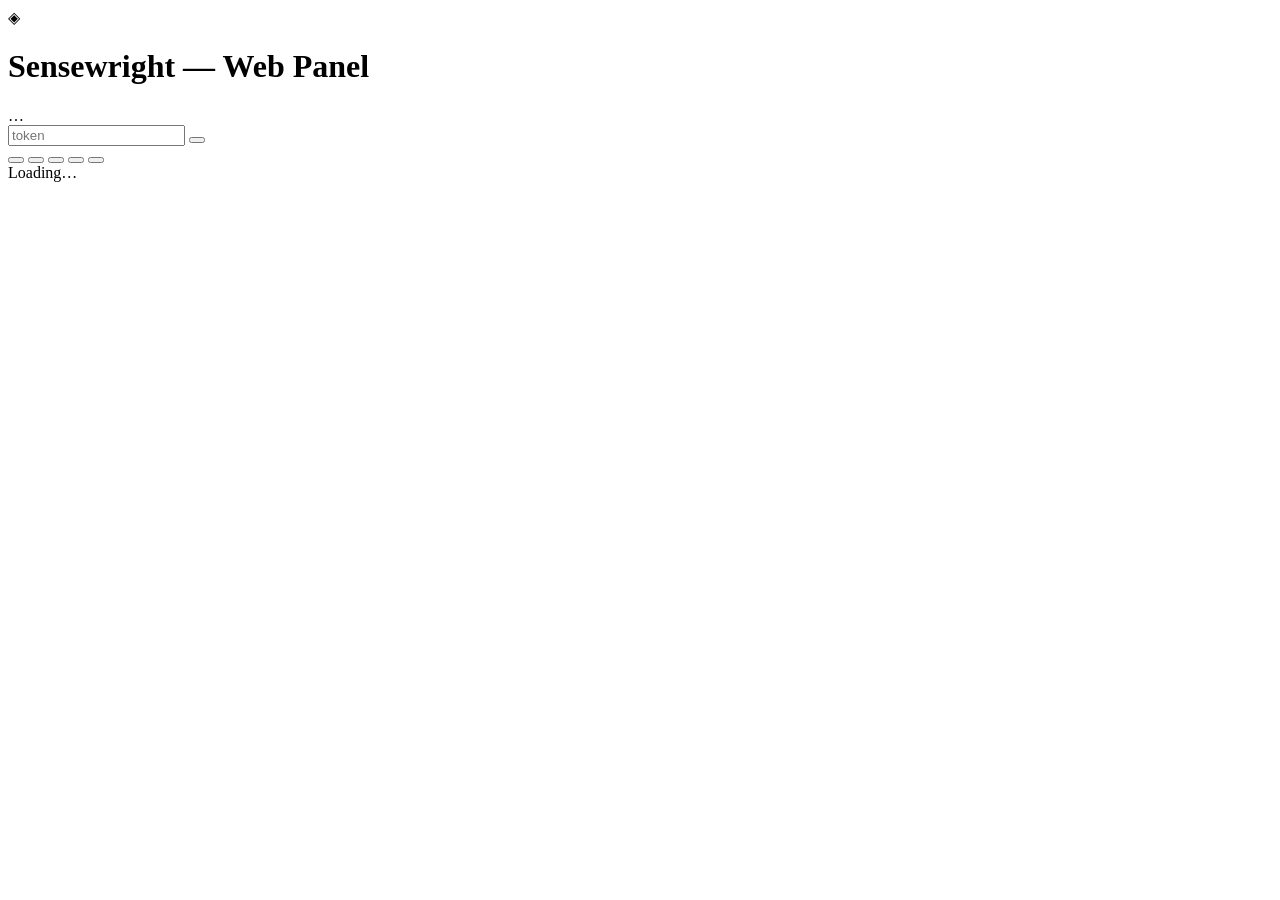
==== sidecar/sensewright_sidecar/webui/index.html @ 1e8d37bc "feat(sidecar): agent voice/context, backgrounds, memory endpoint + webui - agency/social: conversati" ====
<!DOCTYPE html>
<html lang="en">
<head>
  <meta charset="utf-8">
  <meta name="viewport" content="width=device-width, initial-scale=1">
  <title>Sensewright — Web Panel</title>
  <link rel="icon" href="data:,">
  <link rel="stylesheet" href="/ui/style.css">
</head>
<body>
  <header id="top">
    <div class="brand">
      <span class="logo">◈</span>
      <div>
        <h1 data-i18n="web.title">Sensewright — Web Panel</h1>
        <p id="subtitle" data-i18n="web.subtitle"></p>
      </div>
    </div>
    <div class="conn">
      <span id="connDot" class="dot"></span>
      <span id="connText">…</span>
      <span id="version" class="version"></span>
    </div>
  </header>

  <div id="tokenBar" class="tokenbar hidden">
    <strong data-i18n="web.token.title"></strong>
    <span data-i18n="web.token.hint"></span>
    <input id="tokenInput" type="password" autocomplete="off" placeholder="token">
    <button id="tokenSave" data-i18n="web.token.save"></button>
  </div>

  <nav id="tabs">
    <button data-tab="status" class="active" data-i18n="web.tab.status"></button>
    <button data-tab="controls" data-i18n="web.tab.controls"></button>
    <button data-tab="roster" data-i18n="web.tab.roster"></button>
    <button data-tab="world" data-i18n="web.tab.world"></button>
    <button data-tab="pending" data-i18n="web.tab.pending"></button>
  </nav>

  <main id="view">
    <div class="loading" data-i18n="web.loading">Loading…</div>
  </main>

  <div id="toast" class="toast hidden"></div>

  <script src="/ui/app.js" defer></script>
</body>
</html>
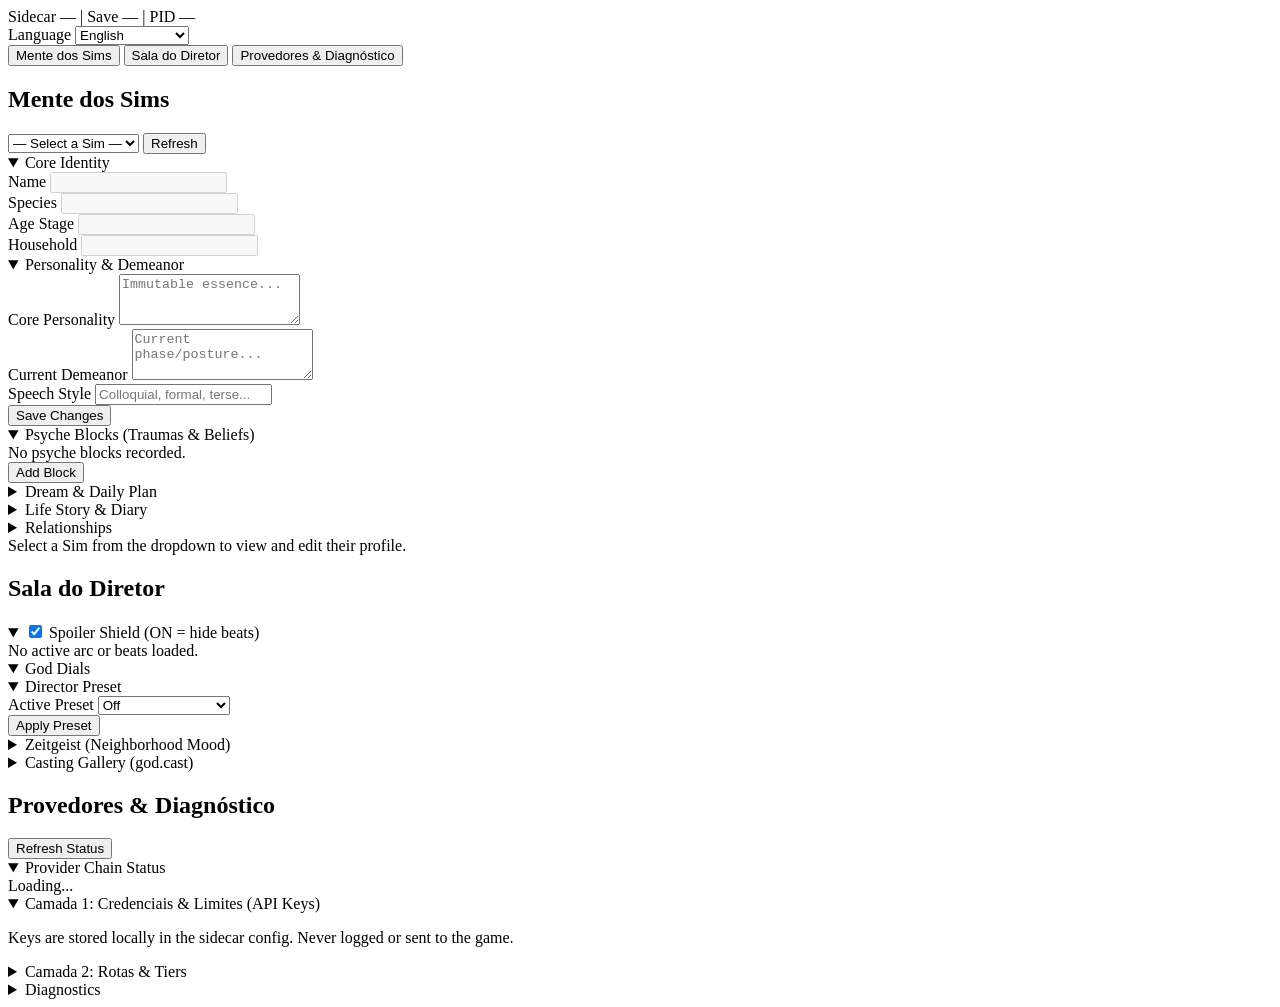
==== commit f2503c6d: "feat(i18n): data-driven localization engine + zero-hardcoded-locale refactor Apply the revised F18 l" ====
--- a/sidecar/sensewright_sidecar/webui/index.html
+++ b/sidecar/sensewright_sidecar/webui/index.html
@@ -3,47 +3,338 @@
 <head>
   <meta charset="utf-8">
   <meta name="viewport" content="width=device-width, initial-scale=1">
-  <title>Sensewright — Web Panel</title>
-  <link rel="icon" href="data:,">
+  <title data-i18n="app.title">Sensewright Web Studio</title>
   <link rel="stylesheet" href="/ui/style.css">
 </head>
 <body>
-  <header id="top">
-    <div class="brand">
-      <span class="logo">◈</span>
-      <div>
-        <h1 data-i18n="web.title">Sensewright — Web Panel</h1>
-        <p id="subtitle" data-i18n="web.subtitle"></p>
-      </div>
+  <!-- Top Status Bar -->
+  <header class="status-bar" role="status" aria-live="polite">
+    <div class="status-left">
+      <span class="status-badge" id="health-badge" data-state="unknown">
+        <span class="dot" aria-hidden="true"></span>
+        <span data-i18n="status.sidecar">Sidecar</span>
+        <span id="health-text">—</span>
+      </span>
+      <span class="status-sep" aria-hidden="true">|</span>
+      <span class="status-badge" id="save-badge">
+        <span class="dot" aria-hidden="true"></span>
+        <span data-i18n="status.save">Save</span>
+        <span id="save-text">—</span>
+      </span>
+      <span class="status-sep" aria-hidden="true">|</span>
+      <span class="status-badge" id="pid-badge">
+        <span class="dot" aria-hidden="true"></span>
+        <span data-i18n="status.pid">PID</span>
+        <span id="pid-text">—</span>
+      </span>
     </div>
-    <div class="conn">
-      <span id="connDot" class="dot"></span>
-      <span id="connText">…</span>
-      <span id="version" class="version"></span>
+    <div class="status-right">
+      <label class="lang-toggle" for="lang-select" data-i18n="status.language">Language</label>
+      <select id="lang-select" aria-label="Interface language">
+        <option value="en">English</option>
+        <option value="pt-BR">Português (BR)</option>
+      </select>
     </div>
   </header>
 
-  <div id="tokenBar" class="tokenbar hidden">
-    <strong data-i18n="web.token.title"></strong>
-    <span data-i18n="web.token.hint"></span>
-    <input id="tokenInput" type="password" autocomplete="off" placeholder="token">
-    <button id="tokenSave" data-i18n="web.token.save"></button>
-  </div>
-
-  <nav id="tabs">
-    <button data-tab="status" class="active" data-i18n="web.tab.status"></button>
-    <button data-tab="controls" data-i18n="web.tab.controls"></button>
-    <button data-tab="roster" data-i18n="web.tab.roster"></button>
-    <button data-tab="world" data-i18n="web.tab.world"></button>
-    <button data-tab="pending" data-i18n="web.tab.pending"></button>
+  <!-- Main Tab Navigation -->
+  <nav class="tab-bar" role="tablist" aria-label="Main sections">
+    <button role="tab" id="tab-sims" class="tab-btn active" aria-selected="true" aria-controls="panel-sims" data-i18n="tabs.sims">Mente dos Sims</button>
+    <button role="tab" id="tab-god" class="tab-btn" aria-selected="false" aria-controls="panel-god" data-i18n="tabs.god">Sala do Diretor</button>
+    <button role="tab" id="tab-providers" class="tab-btn" aria-selected="false" aria-controls="panel-providers" data-i18n="tabs.providers">Provedores & Diagnóstico</button>
   </nav>
 
-  <main id="view">
-    <div class="loading" data-i18n="web.loading">Loading…</div>
+  <!-- Tab Panels -->
+  <main class="tab-content" role="tabpanel" id="panel-sims" aria-labelledby="tab-sims">
+    <!-- Aba 1: Mente dos Sims -->
+    <section class="panel-section">
+      <header class="section-header">
+        <h2 data-i18n="sims.title">Mente dos Sims</h2>
+        <div class="section-actions">
+          <select id="sim-select" aria-label="Select a Sim">
+            <option value="" disabled selected data-i18n="sims.select_placeholder">— Select a Sim —</option>
+          </select>
+          <button id="btn-refresh-sims" class="btn btn-secondary" data-i18n="common.refresh">Refresh</button>
+        </div>
+      </header>
+
+      <div id="sim-profile" class="sim-profile hidden">
+        <!-- Core Identity -->
+        <details class="card" open>
+          <summary class="card-title" data-i18n="sims.core_identity">Core Identity</summary>
+          <div class="card-body">
+            <div class="field-row">
+              <label for="pf-name" data-i18n="sims.name">Name</label>
+              <input type="text" id="pf-name" disabled>
+            </div>
+            <div class="field-row">
+              <label for="pf-species" data-i18n="sims.species">Species</label>
+              <input type="text" id="pf-species" disabled>
+            </div>
+            <div class="field-row">
+              <label for="pf-age" data-i18n="sims.age_stage">Age Stage</label>
+              <input type="text" id="pf-age" disabled>
+            </div>
+            <div class="field-row">
+              <label for="pf-household" data-i18n="sims.household">Household</label>
+              <input type="text" id="pf-household" disabled>
+            </div>
+          </div>
+        </details>
+
+        <!-- Core Personality vs Current Demeanor -->
+        <details class="card" open>
+          <summary class="card-title" data-i18n="sims.personality_demeanor">Personality & Demeanor</summary>
+          <div class="card-body">
+            <div class="field-row">
+              <label for="pf-core" data-i18n="sims.core_personality">Core Personality</label>
+              <textarea id="pf-core" rows="3" data-field="core_personality" placeholder="Immutable essence..."></textarea>
+            </div>
+            <div class="field-row">
+              <label for="pf-demeanor" data-i18n="sims.current_demeanor">Current Demeanor</label>
+              <textarea id="pf-demeanor" rows="3" data-field="current_demeanor" placeholder="Current phase/posture..."></textarea>
+            </div>
+            <div class="field-row">
+              <label for="pf-speech" data-i18n="sims.speech_style">Speech Style</label>
+              <input type="text" id="pf-speech" data-field="speech_style" placeholder="Colloquial, formal, terse...">
+            </div>
+            <div class="field-row actions">
+              <button class="btn btn-primary" id="btn-save-personality" data-i18n="common.save">Save Changes</button>
+            </div>
+          </div>
+        </details>
+
+        <!-- Psyche Blocks -->
+        <details class="card" open>
+          <summary class="card-title" data-i18n="sims.psyche_blocks">Psyche Blocks (Traumas & Beliefs)</summary>
+          <div class="card-body">
+            <div id="psyche-list" class="psyche-list" data-i18n-empty="sims.no_psyche">No psyche blocks recorded.</div>
+            <div class="field-row actions">
+              <button class="btn btn-secondary" id="btn-add-psyche" data-i18n="sims.add_psyche">Add Block</button>
+            </div>
+          </div>
+        </details>
+
+        <!-- Dream & Daily Plan -->
+        <details class="card">
+          <summary class="card-title" data-i18n="sims.dream_plan">Dream & Daily Plan</summary>
+          <div class="card-body">
+            <div class="field-row">
+              <label for="pf-dream" data-i18n="sims.dream">Last Dream</label>
+              <textarea id="pf-dream" rows="3" data-field="dream" readonly placeholder="Dream narrative appears here after sleep..."></textarea>
+            </div>
+            <div class="field-row">
+              <label for="pf-dream-archetype" data-i18n="sims.dream_archetype">Archetype</label>
+              <input type="text" id="pf-dream-archetype" readonly>
+            </div>
+            <div class="field-row">
+              <label for="pf-dream-urge" data-i18n="sims.dream_urge">Dream Urge</label>
+              <input type="text" id="pf-dream-urge" readonly>
+            </div>
+            <hr>
+            <div class="field-row">
+              <label for="pf-plan" data-i18n="sims.daily_plan">Daily Plan</label>
+              <textarea id="pf-plan" rows="4" data-field="daily_plan" placeholder="Morning / Afternoon / Evening blocks..."></textarea>
+            </div>
+            <div class="field-row actions">
+              <button class="btn btn-primary" id="btn-save-plan" data-i18n="common.save">Save Plan</button>
+            </div>
+          </div>
+        </details>
+
+        <!-- Life Story & Diary -->
+        <details class="card">
+          <summary class="card-title" data-i18n="sims.lifestory_diary">Life Story & Diary</summary>
+          <div class="card-body">
+            <div class="field-row">
+              <label for="pf-lifestory" data-i18n="sims.life_story">Life Story</label>
+              <textarea id="pf-lifestory" rows="5" data-field="life_story" readonly placeholder="Life story chapters..."></textarea>
+            </div>
+            <hr>
+            <div class="field-row">
+              <label for="pf-diary" data-i18n="sims.diary">Diary (Latest Entry)</label>
+              <textarea id="pf-diary" rows="4" data-field="diary" readonly placeholder="Diary entries appear here..."></textarea>
+            </div>
+          </div>
+        </details>
+
+        <!-- Relationships Graph (simple list) -->
+        <details class="card">
+          <summary class="card-title" data-i18n="sims.relationships">Relationships</summary>
+          <div class="card-body">
+            <div id="relationships-list" class="relationships-list" data-i18n-empty="sims.no_relationships">No relationship data.</div>
+          </div>
+        </details>
+      </div>
+
+      <div id="no-sim-selected" class="empty-state" data-i18n="sims.no_sim_selected">Select a Sim from the dropdown to view and edit their profile.</div>
+    </section>
   </main>
 
-  <div id="toast" class="toast hidden"></div>
-
-  <script src="/ui/app.js" defer></script>
+  <main class="tab-content hidden" role="tabpanel" id="panel-god" aria-labelledby="tab-god">
+    <!-- Aba 2: Sala do Diretor -->
+    <section class="panel-section">
+      <header class="section-header">
+        <h2 data-i18n="god.title">Sala do Diretor</h2>
+      </header>
+
+      <!-- Spoiler Shield -->
+      <details class="card" open>
+        <summary class="card-title">
+          <label class="toggle-label">
+            <input type="checkbox" id="spoiler-shield" checked>
+            <span class="toggle-slider" aria-hidden="true"></span>
+            <span data-i18n="god.spoiler_shield">Spoiler Shield (ON = hide beats)</span>
+          </label>
+        </summary>
+        <div class="card-body" id="god-beats-container">
+          <div id="beats-list" class="beats-list" data-i18n-empty="god.no_beats">No active arc or beats loaded.</div>
+        </div>
+      </details>
+
+      <!-- God Dials -->
+      <details class="card" open>
+        <summary class="card-title" data-i18n="god.dials">God Dials</summary>
+        <div class="card-body">
+          <div class="dials-grid" id="dials-grid">
+            <!-- Populated by JS -->
+          </div>
+        </div>
+      </details>
+
+      <!-- Preset Selector -->
+      <details class="card" open>
+        <summary class="card-title" data-i18n="god.preset">Director Preset</summary>
+        <div class="card-body">
+          <div class="field-row">
+            <label for="god-preset" data-i18n="god.preset_label">Active Preset</label>
+            <select id="god-preset" aria-label="Director preset">
+              <option value="off" data-i18n="god.presets.off">Off</option>
+              <option value="novela" data-i18n="god.presets.novela">Novela</option>
+              <option value="sitcom" data-i18n="god.presets.sitcom">Sitcom</option>
+              <option value="drama" data-i18n="god.presets.drama">Drama</option>
+              <option value="caos" data-i18n="god.presets.caos">Caos</option>
+              <option value="terror" data-i18n="god.presets.terror">Terror</option>
+              <option value="romance" data-i18n="god.presets.romance">Romance</option>
+              <option value="filme_adolescente" data-i18n="god.presets.filme_adolescente">Filme Adolescente</option>
+            </select>
+          </div>
+          <div class="field-row actions">
+            <button class="btn btn-primary" id="btn-apply-preset" data-i18n="god.apply_preset">Apply Preset</button>
+          </div>
+        </div>
+      </details>
+
+      <!-- Zeitgeist Tags -->
+      <details class="card">
+        <summary class="card-title" data-i18n="god.zeitgeist">Zeitgeist (Neighborhood Mood)</summary>
+        <div class="card-body">
+          <div class="field-row">
+            <label for="zeitgeist-tags" data-i18n="god.zeitgeist_tags">Tags (comma-separated)</label>
+            <input type="text" id="zeitgeist-tags" placeholder="mystery, romance, tension...">
+          </div>
+          <div class="field-row">
+            <label for="zeitgeist-weather" data-i18n="god.weather_preference">Weather Preference</label>
+            <select id="zeitgeist-weather">
+              <option value="" data-i18n="god.weather_auto">Auto</option>
+              <option value="sunny" data-i18n="god.weather.sunny">Sunny</option>
+              <option value="rain" data-i18n="god.weather.rain">Rain</option>
+              <option value="storm" data-i18n="god.weather.storm">Storm</option>
+              <option value="snow" data-i18n="god.weather.snow">Snow</option>
+              <option value="fog" data-i18n="god.weather.fog">Fog</option>
+            </select>
+          </div>
+          <div class="field-row actions">
+            <button class="btn btn-primary" id="btn-save-zeitgeist" data-i18n="common.save">Save Zeitgeist</button>
+          </div>
+        </div>
+      </details>
+
+      <!-- Casting Gallery -->
+      <details class="card">
+        <summary class="card-title" data-i18n="god.casting">Casting Gallery (god.cast)</summary>
+        <div class="card-body">
+          <div id="casting-list" class="casting-list" data-i18n-empty="god.no_cast">No catalyst NPCs cast.</div>
+          <div class="field-row actions">
+            <button class="btn btn-secondary" id="btn-recast" data-i18n="god.recast">Recast Beat</button>
+          </div>
+        </div>
+      </details>
+    </section>
+  </main>
+
+  <main class="tab-content hidden" role="tabpanel" id="panel-providers" aria-labelledby="tab-providers">
+    <!-- Aba 3: Provedores & Diagnóstico -->
+    <section class="panel-section">
+      <header class="section-header">
+        <h2 data-i18n="providers.title">Provedores & Diagnóstico</h2>
+        <button class="btn btn-secondary" id="btn-refresh-status" data-i18n="common.refresh">Refresh Status</button>
+      </header>
+
+      <!-- Provider Chain Status -->
+      <details class="card" open>
+        <summary class="card-title" data-i18n="providers.chain_status">Provider Chain Status</summary>
+        <div class="card-body">
+          <div id="chain-status" class="chain-status" data-i18n-empty="providers.loading">Loading...</div>
+        </div>
+      </details>
+
+      <!-- Provider Configuration (Layer 1) -->
+      <details class="card" open>
+        <summary class="card-title" data-i18n="providers.layer1">Camada 1: Credenciais & Limites (API Keys)</summary>
+        <div class="card-body">
+          <div id="providers-config" class="providers-grid">
+            <!-- Populated by JS from /v1/status -->
+          </div>
+          <p class="hint" data-i18n="providers.keys_hint">Keys are stored locally in the sidecar config. Never logged or sent to the game.</p>
+        </div>
+      </details>
+
+      <!-- Routing & Tiers (Layer 2) -->
+      <details class="card">
+        <summary class="card-title" data-i18n="providers.layer2">Camada 2: Rotas & Tiers</summary>
+        <div class="card-body">
+          <div class="field-row">
+            <label for="free-only" data-i18n="providers.free_only">Free Models Only</label>
+            <label class="toggle-label">
+              <input type="checkbox" id="free-only">
+              <span class="toggle-slider" aria-hidden="true"></span>
+            </label>
+          </div>
+          <div id="routes-config" class="routes-config" data-i18n-empty="providers.loading_routes">Loading routes...</div>
+        </div>
+      </details>
+
+      <!-- Queue & Budget Diagnostics -->
+      <details class="card">
+        <summary class="card-title" data-i18n="providers.diagnostics">Diagnostics</summary>
+        <div class="card-body">
+          <div class="diag-grid" id="diag-grid">
+            <div class="diag-card">
+              <h4 data-i18n="providers.queue">Queue</h4>
+              <pre id="diag-queue">—</pre>
+            </div>
+            <div class="diag-card">
+              <h4 data-i18n="providers.limits">Rate Limits</h4>
+              <pre id="diag-limits">—</pre>
+            </div>
+            <div class="diag-card">
+              <h4 data-i18n="providers.pool">Provider Pool</h4>
+              <pre id="diag-pool">—</pre>
+            </div>
+            <div class="diag-card">
+              <h4 data-i18n="providers.tiers">Tiers</h4>
+              <pre id="diag-tiers">—</pre>
+            </div>
+          </div>
+        </div>
+      </details>
+    </section>
+  </main>
+
+  <!-- Toast container for notifications -->
+  <div id="toast-container" class="toast-container" aria-live="polite" aria-atomic="true"></div>
+
+  <script src="/ui/app.js"></script>
 </body>
-</html>
+</html>
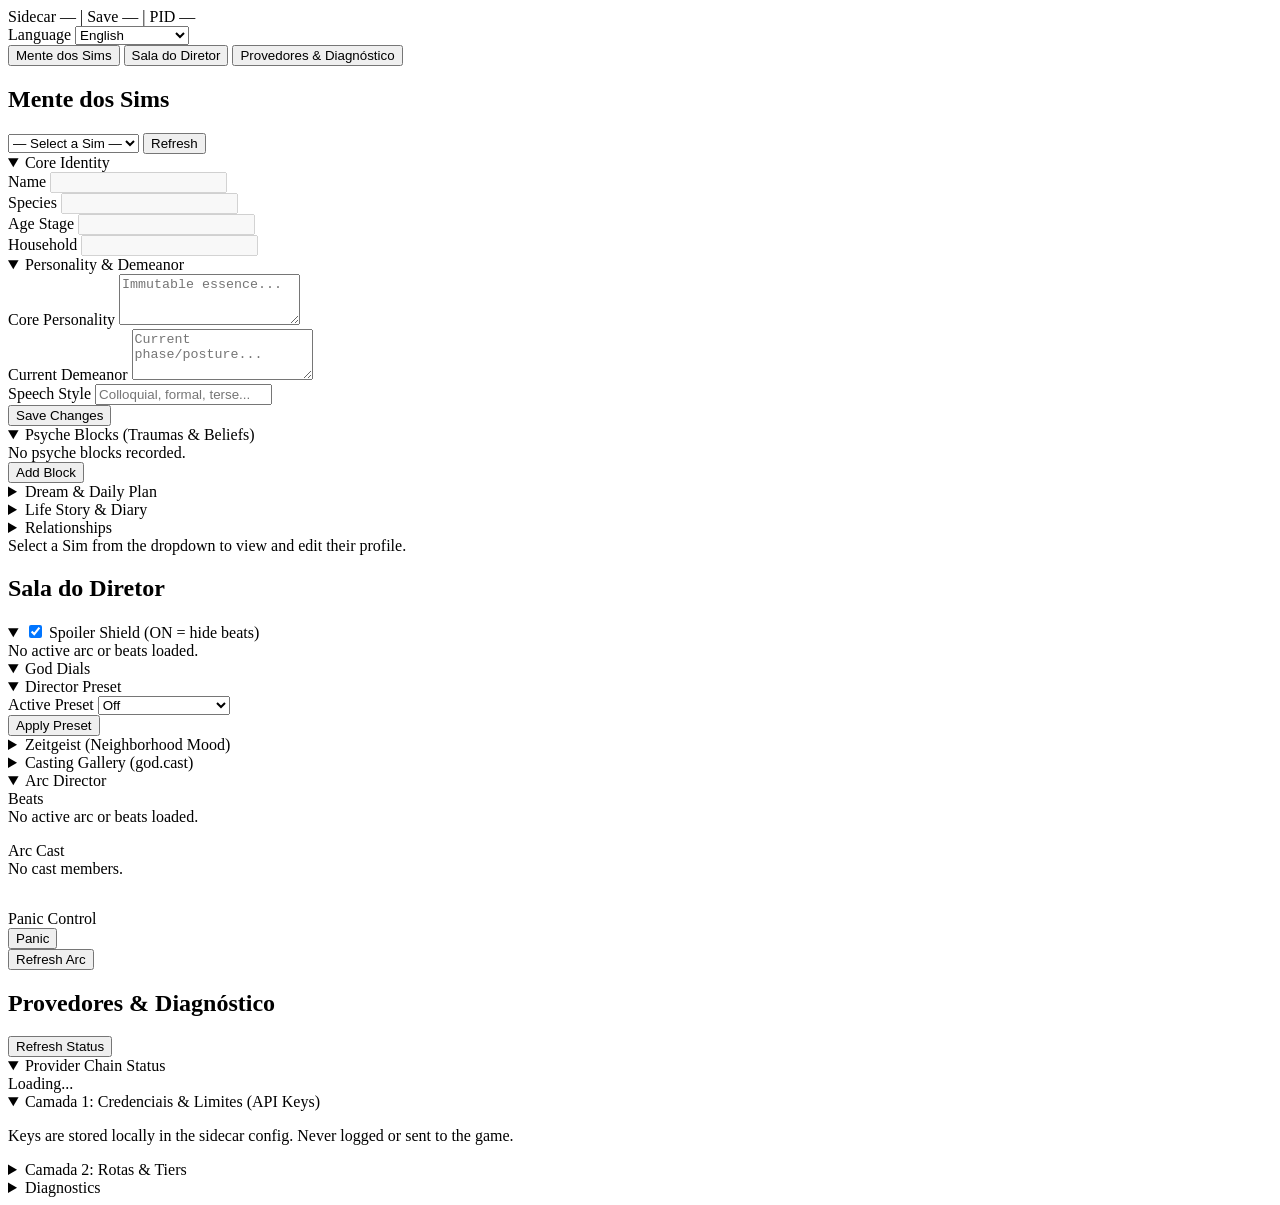
==== commit a314bbf6: "fix(bugs)+feat(P1/P4): close BUG-01/02/03, wire remaining purposes, Web Studio & Mod levers Bugs (do" ====
--- a/sidecar/sensewright_sidecar/webui/index.html
+++ b/sidecar/sensewright_sidecar/webui/index.html
@@ -260,6 +260,79 @@
           </div>
         </div>
       </details>
+
+      <!-- Arc Director Panel -->
+      <details class="card" open>
+        <summary class="card-title" data-i18n="god.arc_director">Arc Director</summary>
+        <div class="card-body">
+          <!-- Arc Header -->
+          <div id="arc-header" class="arc-header" style="display: none;">
+            <div class="field-row">
+              <label data-i18n="god.arc_theme">Theme</label>
+              <span id="arc-theme" class="arc-theme-value"></span>
+            </div>
+            <div class="field-row">
+              <label data-i18n="god.arc_status">Status</label>
+              <span id="arc-status" class="arc-status-value"></span>
+            </div>
+            <div class="field-row">
+              <label data-i18n="god.current_beat">Current Beat</label>
+              <span id="arc-current-beat" class="arc-current-beat-value"></span>
+            </div>
+          </div>
+
+          <!-- Beats List -->
+          <div class="field-row">
+            <label data-i18n="god.beats">Beats</label>
+          </div>
+          <div id="arc-beats-list" class="beats-list" data-i18n-empty="god.no_beats">No active arc or beats loaded.</div>
+
+          <!-- Cast List (from arc) -->
+          <div class="field-row" style="margin-top: 16px;">
+            <label data-i18n="god.arc_cast">Arc Cast</label>
+          </div>
+          <div id="arc-cast-list" class="casting-list" data-i18n-empty="god.no_cast">No cast members.</div>
+
+          <!-- Current Beat Actions -->
+          <div id="arc-beat-actions" class="arc-beat-actions" style="display: none; margin-top: 16px; padding-top: 16px; border-top: 1px solid var(--border);">
+            <div class="field-row">
+              <label data-i18n="god.beat_actions">Beat Actions</label>
+            </div>
+            <div class="field-row actions" id="beat-action-buttons">
+              <button class="btn btn-primary" id="btn-approve-beat" data-i18n="god.approve_beat">Approve Beat</button>
+              <button class="btn btn-secondary" id="btn-skip-beat" data-i18n="god.skip_beat">Skip Beat</button>
+              <button class="btn btn-secondary" id="btn-rewrite-beat" data-i18n="god.rewrite_beat">Rewrite Beat</button>
+              <button class="btn btn-danger" id="btn-abort-arc" data-i18n="god.abort_arc">Abort Arc</button>
+            </div>
+          </div>
+
+          <!-- Panic / Resume -->
+          <div class="field-row" style="margin-top: 16px; padding-top: 16px; border-top: 1px solid var(--border);">
+            <label data-i18n="god.panic_control">Panic Control</label>
+          </div>
+          <div class="field-row actions" id="panic-controls">
+            <button class="btn btn-danger" id="btn-panic" data-i18n="god.panic">Panic</button>
+            <button class="btn btn-success" id="btn-resume" data-i18n="god.resume" style="display: none;">Resume</button>
+            <span id="panic-state" class="panic-state" style="margin-left: 12px; padding-top: 4px;"></span>
+          </div>
+
+          <!-- Recap -->
+          <div id="arc-recap" class="arc-recap" style="display: none; margin-top: 16px; padding-top: 16px; border-top: 1px solid var(--border);">
+            <div class="field-row">
+              <label data-i18n="god.recap">Latest Recap</label>
+            </div>
+            <div class="card-body" style="padding: 12px; background: var(--bg); border: 1px solid var(--border); border-radius: var(--radius-sm);">
+              <div id="recap-headline" class="recap-headline" style="font-weight: 600; margin-bottom: 8px;"></div>
+              <div id="recap-text" class="recap-text" style="font-size: 13px; color: var(--text-muted);"></div>
+              <div id="recap-tick" class="recap-tick" style="font-size: 11px; color: var(--text-dim); margin-top: 8px; font-family: var(--font-mono);"></div>
+            </div>
+          </div>
+
+          <div class="field-row actions">
+            <button class="btn btn-secondary" id="btn-refresh-arc" data-i18n="common.refresh">Refresh Arc</button>
+          </div>
+        </div>
+      </details>
     </section>
   </main>
 
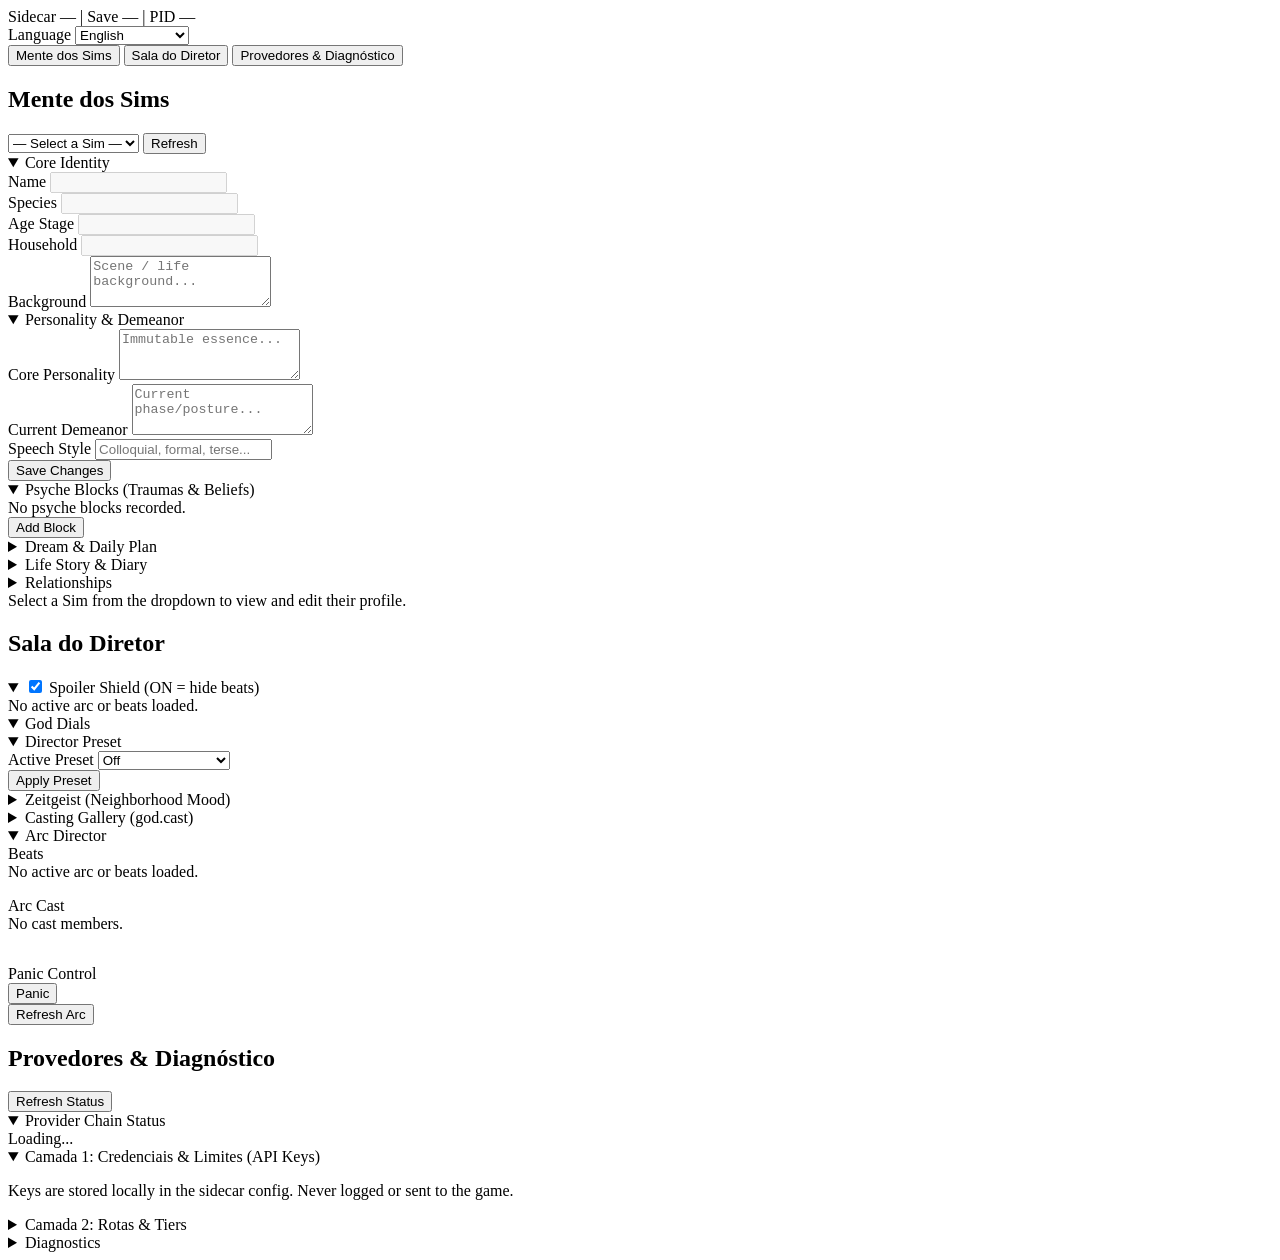
==== commit b9462eda: "fix(review+playtest): hardening pass + director controls + Web Studio Sims/background Review hardeni" ====
--- a/sidecar/sensewright_sidecar/webui/index.html
+++ b/sidecar/sensewright_sidecar/webui/index.html
@@ -79,6 +79,10 @@
               <label for="pf-household" data-i18n="sims.household">Household</label>
               <input type="text" id="pf-household" disabled>
             </div>
+            <div class="field-row">
+              <label for="pf-background" data-i18n="sims.background">Background</label>
+              <textarea id="pf-background" rows="3" readonly placeholder="Scene / life background..."></textarea>
+            </div>
           </div>
         </details>
 
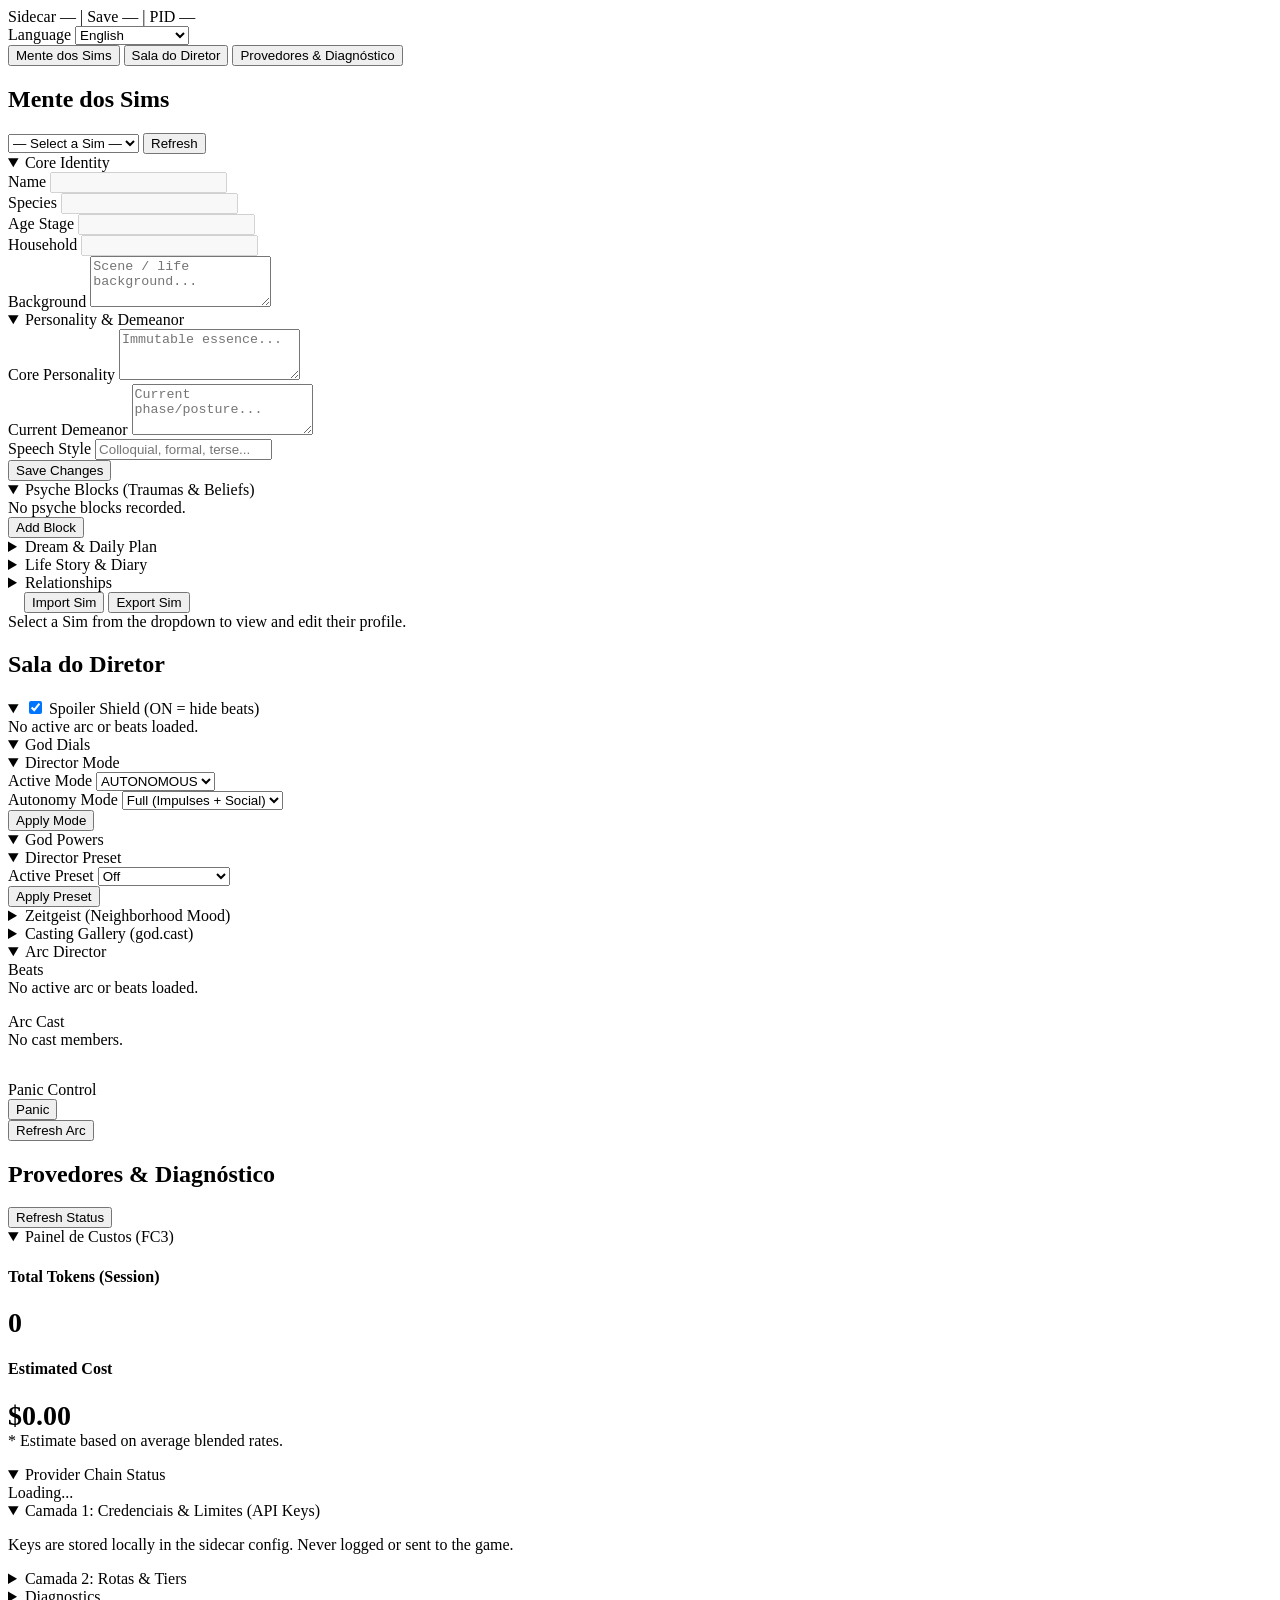
==== commit b1421485: "chore: code review and doc updates for Stage 1 hardening" ====
--- a/sidecar/sensewright_sidecar/webui/index.html
+++ b/sidecar/sensewright_sidecar/webui/index.html
@@ -169,6 +169,13 @@
             <div id="relationships-list" class="relationships-list" data-i18n-empty="sims.no_relationships">No relationship data.</div>
           </div>
         </details>
+        
+        <!-- Import/Export -->
+        <div class="field-row actions" style="justify-content: flex-start; padding: 0 16px;">
+          <input type="file" id="import-sim-file" accept=".json" style="display: none;">
+          <button class="btn btn-primary" id="btn-import-sim" data-i18n="sims.import_sim" onclick="document.getElementById('import-sim-file').click()">Import Sim</button>
+          <button class="btn btn-secondary" id="btn-export-sim" data-i18n="sims.export_sim">Export Sim</button>
+        </div>
       </div>
 
       <div id="no-sim-selected" class="empty-state" data-i18n="sims.no_sim_selected">Select a Sim from the dropdown to view and edit their profile.</div>
@@ -201,6 +208,42 @@
         <summary class="card-title" data-i18n="god.dials">God Dials</summary>
         <div class="card-body">
           <div class="dials-grid" id="dials-grid">
+            <!-- Populated by JS -->
+          </div>
+        </div>
+      </details>
+
+      <!-- Director & Autonomy Modes -->
+      <details class="card" open>
+        <summary class="card-title" data-i18n="god.director_mode">Director Mode</summary>
+        <div class="card-body">
+          <div class="field-row">
+            <label for="director-mode-select" data-i18n="god.director_mode_label">Active Mode</label>
+            <select id="director-mode-select" aria-label="Director mode">
+              <option value="AUTONOMOUS">AUTONOMOUS</option>
+              <option value="CO_DIRECTOR">CO_DIRECTOR</option>
+              <option value="SANDBOX">SANDBOX</option>
+            </select>
+          </div>
+          <div class="field-row">
+            <label for="autonomy-mode-select" data-i18n="god.autonomy_mode_label">Autonomy Mode</label>
+            <select id="autonomy-mode-select" aria-label="Autonomy mode">
+              <option value="full">Full (Impulses + Social)</option>
+              <option value="reactive">Reactive (Events Only)</option>
+              <option value="off">Off (Player/God Only)</option>
+            </select>
+          </div>
+          <div class="field-row actions">
+            <button class="btn btn-primary" id="btn-apply-director-mode" data-i18n="god.apply_director_mode">Apply Mode</button>
+          </div>
+        </div>
+      </details>
+
+      <!-- God Powers -->
+      <details class="card" open>
+        <summary class="card-title" data-i18n="god.powers">God Powers</summary>
+        <div class="card-body">
+          <div class="powers-grid" id="powers-grid" style="display: grid; grid-template-columns: repeat(auto-fit, minmax(200px, 1fr)); gap: 16px;">
             <!-- Populated by JS -->
           </div>
         </div>
@@ -348,6 +391,25 @@
         <button class="btn btn-secondary" id="btn-refresh-status" data-i18n="common.refresh">Refresh Status</button>
       </header>
 
+      <!-- Cost Dashboard FC3 -->
+      <details class="card" open>
+        <summary class="card-title" data-i18n="providers.cost_dashboard">Painel de Custos (FC3)</summary>
+        <div class="card-body">
+          <div class="diag-grid" id="cost-grid">
+            <div class="diag-card">
+              <h4 data-i18n="providers.total_tokens">Total Tokens (Session)</h4>
+              <div id="cost-total-tokens" style="font-size: 28px; font-weight: 700; color: var(--accent); font-family: var(--font-mono);">0</div>
+            </div>
+            <div class="diag-card">
+              <h4 data-i18n="providers.estimated_cost">Estimated Cost</h4>
+              <div id="cost-estimated" style="font-size: 28px; font-weight: 700; color: var(--success); font-family: var(--font-mono);">$0.00</div>
+              <span class="hint" data-i18n="providers.cost_hint">* Estimate based on average blended rates.</span>
+            </div>
+          </div>
+          <div id="provider-costs" style="margin-top: 16px; display: flex; flex-direction: column; gap: 8px;"></div>
+        </div>
+      </details>
+
       <!-- Provider Chain Status -->
       <details class="card" open>
         <summary class="card-title" data-i18n="providers.chain_status">Provider Chain Status</summary>
